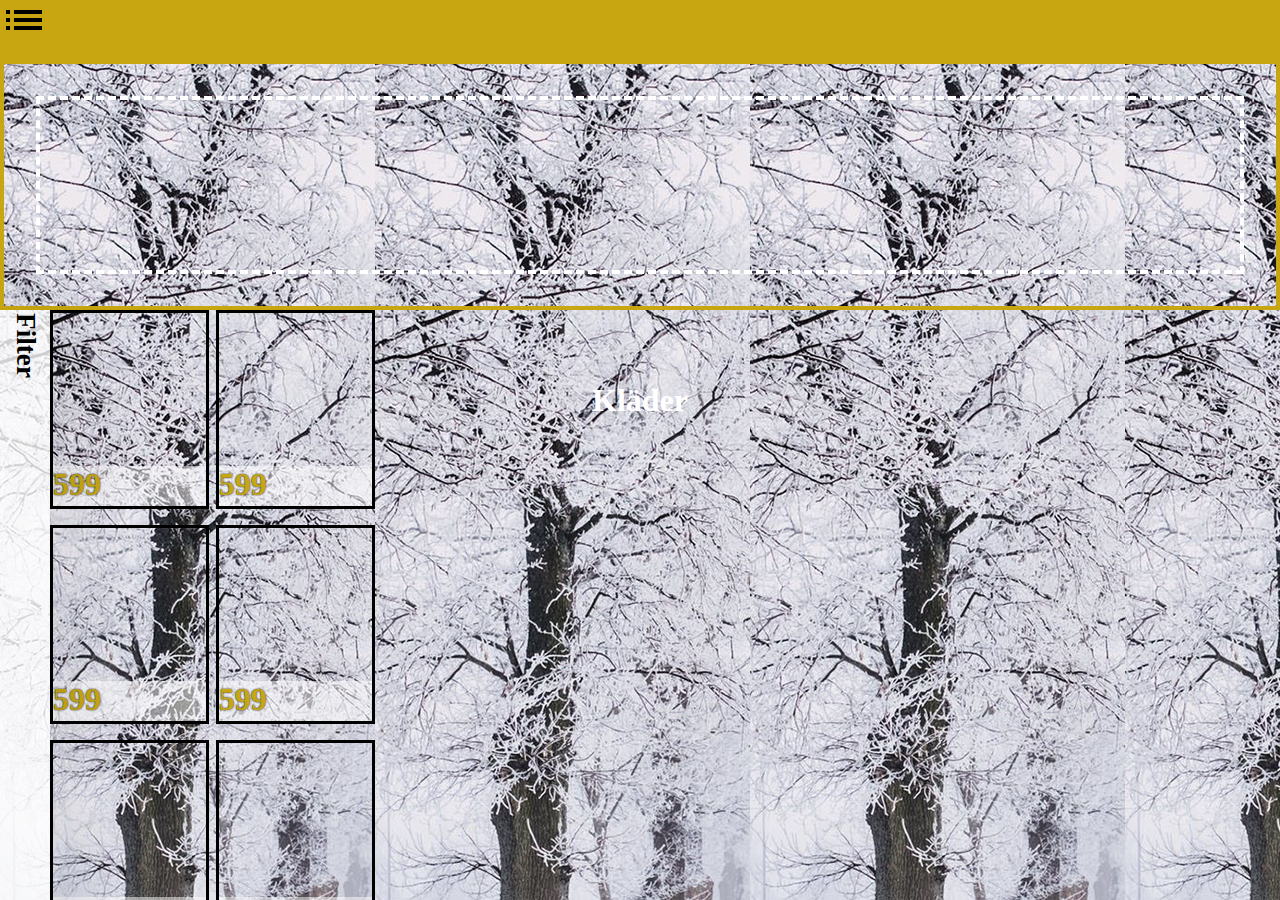
==== html/Shopping.html @ 08972095 "Update Shopping.html" ====
<!DOCTYPE html>
<html lang="en">
<head>
    <meta charset="UTF-8">
    <meta name="viewport" content="width=device-width, initial-scale=1.0">
    <meta http-equiv="X-UA-Compatible" content="ie=edge">
    <title>Document</title>
    <link rel="stylesheet" href="../css/main.css">
    <link href="https://fonts.googleapis.com/icon?family=Material+Icons"
    rel="stylesheet">
</head>
<body>
    <div class="bild_bakgrund" style="background-image:url('../img/background body tree.png')">
        <div class="wrapper">   
           <header>
               <div class="meny" onclick="doStuff()">
                   <i class="material-icons">list</i>
            </div>
               <div class="fullmeny">
                    <ul>
                        <a href="index.html">
                                <h1 class="normal_text">Home</h1>
                            </a>
                         <a href="Shopping.html">
                                <h1 class="normal_text">Shopping</h1>
                            </a>      
                        </ul>     
               </div>
           </header>
           
           <main class="main_shopping">
                <div class="bild_framsida Shoppingsida" style="background-image:url('../img/Clothes_Shopping_img.png')">
                    <div class="clothesbox">
                        <h1 class="normal_text">Kläder</h1>
                    </div>
                    </div> 
                     
                        <nav onclick="doStuff_clothes()">
                            <div class="side_nav_text">
                                <h1 class="clothestxt" >Filter</h1>
                                
                            
                            
                            
                            
                            </div>
                        </nav>
                    <div class="nav_offclick" onclick="doStuff_clothes()">
                        <div class="boxes_shopping">

                                <div class="box">
                                        <div class="boxmeny">
                                            <h1 class="h1 price">599</h1>
                                        </div>
                                </div>
                                
                                <div class="box">
                                          <div class="boxmeny">
                                              <h1 class="h1 price">599</h1>
                                     </div>
                                </div>
                                
                                <div class="box">
                                        <div class="boxmeny">
                                            <h1 class="h1 price">599</h1>
                                   </div>
                                </div>
                            
                                <div class="box">
                                    <div class="boxmeny">
                                        <h1 class="h1 price">599</h1>
                                </div>
                                </div>
                         
                                <div class="box">
                                        <div class="boxmeny">
                                            <h1 class="h1 price">599</h1>
                                     </div>
                                </div>
                               
                                <div class="box">
                                        <div class="boxmeny">
                                            <h1 class="h1 price">599</h1>
                                    </div>
                                </div>
                               
                                <div class="box">
                                        <div class="boxmeny">
                                            <h1 class="h1 price">599</h1>
                                    </div>
                                </div>

                                <div class="box">
                                        <div class="boxmeny">
                                            <h1 class="h1 price">599</h1>
                                    </div>
                                </div>
                        </div>
                    </div>
            </main>
                    
        </div>
    </div>
    <script src="../js/index.js "></script>
</body>
</html>
---- css/main.css ----
body{
margin: 0;
}

.wrapper{
height: 100vh;
width: 100vw;
overflow-x: hidden;
}

header{
height: 60px;
    background-color: #C7A611;
    position: sticky;
    top: 0; 
    padding: 1px;
    margin: -1px;
    z-index: 1000000;
}

.meny{
    height: 40px;
    width: 40px;
}


.fullmeny{
    z-index: 1;
    height: 100vh;
    background-color: #C7A611;
    position: fixed;
    left: -500px;
    transition: 0.3s;
    top:0;
    border: 3px white solid;
}

.activate{
    width: 200px;
    height: 100vh;
    position: fixed;
    background-color: #C7A611;
    left: 0;

}

.main_shopping{
height: 100%;
width: 100%;
display: grid;
grid-template-columns: 50px auto;
grid-template-rows: 250px 1fr;
}

.main_index{
    height: 100%;
    width: 100%;
    display: grid;
    grid-template-columns: 50px auto;
    grid-template-rows: 250px 50px 1fr;
}

.bild_framsida{
    outline: 4px dotted #fff;
    outline-offset: -40px;
    width: 100vw;
    border: 4px solid #C7A611;
    box-sizing: border-box; 
    grid-column: span 1;
    grid-row: span 1;
}

.Shoppingsida{
    outline: 4px dashed white;
    grid-column: span 2;
    grid-row: span 1;
}

.lowerheader{
    width: 1fr;
    height: 50px;
    background-color: rgba(199, 166, 17, 0.6) ;
    margin: 10px 0 0 0;
    grid-column: span 2;
    grid-row: span 1;

}

h3{
    color: white;
    text-shadow: 0 0 2px #000; 
    -moz-text-shadow: 0 0 2px #000;
    -webkit-text-shadow: 0 0 2px #000;
    font-size: 1.5rem;
    margin-top: 15px;
}

.boxes{
    height: 100vh;
    width: 100vw;
    grid-column: span 1;
    grid-row: span 1;
    display: grid;
    grid-template-columns: 1fr 1fr;
    grid-template-rows: 1fr 1fr 1fr 1fr;
    grid-gap: 10px;
    margin-top: 10px;
    
}
.box{
    grid-column: span 1;
    grid-row: span 1;
    border: 3px solid black;
}

.boxmeny{
    width: 100%;
    height: 40px;
    background-color: rgba(255, 255, 255, 0.5);
    margin-top: 100%;
    margin-bottom: 0;
}

i.material-icons{
    font-size: 3rem;
    text-align: center;
    margin-top: -5px;
}

.normal_text{
font-family: 'Times New Roman', Times, serif;
color: white;
display: flex;
justify-content: center;
text-align: center;
margin-top: 25%;
}

.price{
    text-shadow: 0 0 2px #000; 
    -moz-text-shadow: 0 0 2px #000;
    -webkit-text-shadow: 0 0 2px #000;
    color: #C7A611
}

ul{
    margin: 0;
    padding: 0;
}

a{
    text-decoration: none;
}

.lower_wrapper{
    height: 100%;
    width: 100%;

}

nav{
    height: 100%;
    background-color: rgba(255, 255, 255, 0.8);
    width: 50px;

    transition: 0.3s;
    box-shadow: 10px 0px 90px -15px rgba(0,0,0,0.33);

    z-index: 100;
}

.clothestxt{
    transform: rotate(90deg);
    transition: 0.3s;
    font-size: 1.7rem;
    display: flex;
    justify-content: center;
    align-items: center;
    margin-top: 20px;
}
.activate_clothes_menu{
    width: 150px;
}

.activate_clothes_text{
    transform: rotate(0deg);
    margin-top: 5px;
}

.boxes_shopping{
    width: 325px;
    height: 100%;
    margin-top: 0;
  
    grid-row: span 1;
    grid-column: span 1;

    display: grid;
    grid-template-columns: 49% 49%;
    grid-template-rows: 1fr 1fr 1fr 1fr;
    grid-gap: 2%;
}

.nav_offclick{
    height: 100%;
    width: 100%;
}
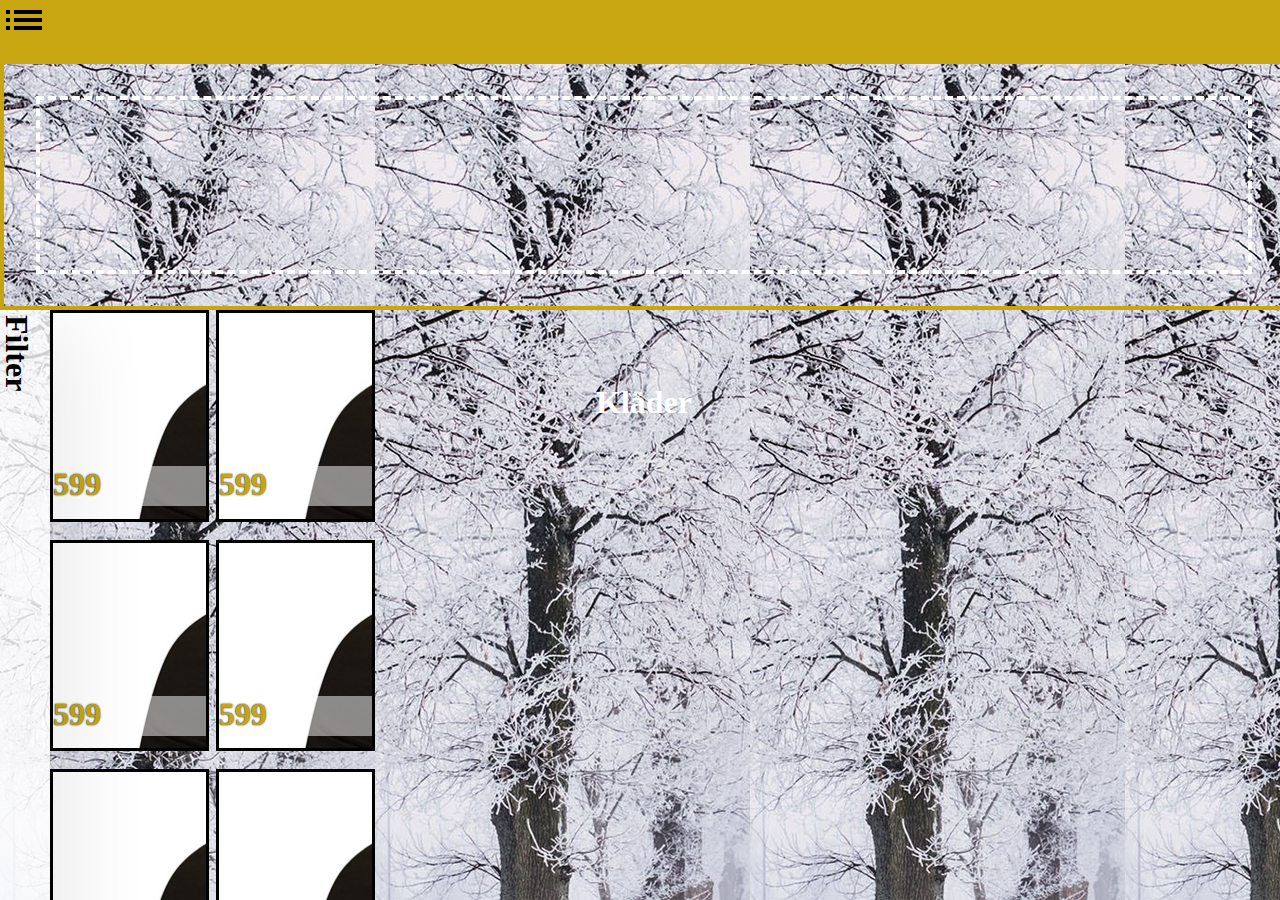
==== commit 879f9674: "Update Shopping.html" ====
--- a/html/Shopping.html
+++ b/html/Shopping.html
@@ -35,14 +35,11 @@
                     </div>
                     </div> 
                      
-                        <nav onclick="doStuff_clothes()">
+                        <nav>
+                            <h1 class="clothestxt" onclick="doStuff_clothes()">Filter</h1>
                             <div class="side_nav_text">
-                                <h1 class="clothestxt" >Filter</h1>
-                                
-                            
-                            
-                            
-                            
+                                <h1 class="lowertxt">Pris</h1>
+                                <div class="filter_pop_box" onclick="prisbox()"></div>
                             </div>
                         </nav>
                     <div class="nav_offclick" onclick="doStuff_clothes()">
--- a/css/main.css
+++ b/css/main.css
@@ -1,15 +1,19 @@
 body{
-margin: 0;
+    margin: 0;
+}
+
+.bild_bakgrund{
+    background-color: white;
 }
 
 .wrapper{
-height: 100vh;
-width: 100vw;
-overflow-x: hidden;
+    height: 100vh;
+    width: 100vw;
+    overflow-x: hidden;
 }
 
 header{
-height: 60px;
+    height: 60px;
     background-color: #C7A611;
     position: sticky;
     top: 0; 
@@ -31,7 +35,7 @@
     position: fixed;
     left: -500px;
     transition: 0.3s;
-    top:0;
+    top: 0;
     border: 3px white solid;
 }
 
@@ -41,33 +45,31 @@
     position: fixed;
     background-color: #C7A611;
     left: 0;
-
-}
-
-.main_shopping{
-height: 100%;
-width: 100%;
-display: grid;
-grid-template-columns: 50px auto;
-grid-template-rows: 250px 1fr;
+    
+}
+
+.main_shopping, main{
+    height: 100%;
+    width: 100%;
+    display: grid;
+    grid-template-columns: 50px auto;
+    grid-template-rows: 250px 1fr;
 }
 
 .main_index{
-    height: 100%;
-    width: 100%;
-    display: grid;
-    grid-template-columns: 50px auto;
     grid-template-rows: 250px 50px 1fr;
+    grid-template-columns: 1fr;
 }
 
 .bild_framsida{
+    background-image: url("../img/bild 1 beskärd rätt.png");
     outline: 4px dotted #fff;
     outline-offset: -40px;
     width: 100vw;
-    border: 4px solid #C7A611;
-    box-sizing: border-box; 
-    grid-column: span 1;
-    grid-row: span 1;
+    border: 4px solid #C7A611; 
+    grid-column: span 1;
+    grid-row: span 1;
+    background-repeat: no-repeat;
 }
 
 .Shoppingsida{
@@ -80,10 +82,9 @@
     width: 1fr;
     height: 50px;
     background-color: rgba(199, 166, 17, 0.6) ;
-    margin: 10px 0 0 0;
+    margin: 5px 0 5px 0;
     grid-column: span 2;
     grid-row: span 1;
-
 }
 
 h3{
@@ -111,6 +112,7 @@
     grid-column: span 1;
     grid-row: span 1;
     border: 3px solid black;
+    background-image: url("../img/Black\ shirt\ template.png")
 }
 
 .boxmeny{
@@ -128,12 +130,13 @@
 }
 
 .normal_text{
-font-family: 'Times New Roman', Times, serif;
-color: white;
-display: flex;
-justify-content: center;
-text-align: center;
-margin-top: 25%;
+    font-family: 'Times New Roman', Times, serif;
+    color: white;
+    display: flex;
+    justify-content: center;
+    text-align: center;
+    margin-top: 25%;
+    font-size: 2em;
 }
 
 .price{
@@ -155,53 +158,101 @@
 .lower_wrapper{
     height: 100%;
     width: 100%;
-
+    
 }
 
 nav{
-    height: 100%;
+    height: 100vh;
     background-color: rgba(255, 255, 255, 0.8);
     width: 50px;
-
+    
+    display: grid;
+    grid-template-columns: 100%;
+    grid-template-rows: 40px auto;
+    grid-template-areas: 
+    "clothestxt"
+    "textbox"
+    ;
+    
     transition: 0.3s;
     box-shadow: 10px 0px 90px -15px rgba(0,0,0,0.33);
-
+    
     z-index: 100;
-}
+    
+}
+
 
 .clothestxt{
     transform: rotate(90deg);
+    position: relative;
     transition: 0.3s;
-    font-size: 1.7rem;
+    font-size: 2rem;
+    margin: 20px 0 0 0;
+}
+
+.activate_clothes_menu{
+    width: 150px;
+}
+
+.activate_clothes_text{
+    transform: rotate(0deg);
+    grid-area: clothestxt;
+
+    margin-top: 0px;
+    display: flex;
+    align-items: center;
+    justify-content: center;
+}
+.side_nav_text{
+grid-area: textbox;
+
+
+display: grid;
+grid-template-columns: 1fr 1fr;
+grid-template-rows: 40px 40px 40px 40px;
+}
+
+.lowertxt{
+    font-size: 0;
+}
+
+.activate_lowertxt{
+    font-size: 1.5rem;
+    grid-column: span 1;
+    grid-row: span 1;
     display: flex;
     justify-content: center;
     align-items: center;
-    margin-top: 20px;
-}
-.activate_clothes_menu{
-    width: 150px;
-}
-
-.activate_clothes_text{
-    transform: rotate(0deg);
-    margin-top: 5px;
+}
+
+.filter_pop_box{
+    height: 0;
+    width: 0;
+
+}
+.activate_filter_pop_box{
+    height: 100%;
+    width: 100%;
+    background-color: blue;
+    grid-column: span 1;
+    grid-row: span 1;
+}
+
+.activate_prisbox{
+    height: 200px;
+    
 }
 
 .boxes_shopping{
     width: 325px;
     height: 100%;
     margin-top: 0;
-  
-    grid-row: span 1;
-    grid-column: span 1;
-
+    
+    grid-row: span 1;
+    grid-column: span 1;
+    
     display: grid;
     grid-template-columns: 49% 49%;
     grid-template-rows: 1fr 1fr 1fr 1fr;
     grid-gap: 2%;
 }
-
-.nav_offclick{
-    height: 100%;
-    width: 100%;
-}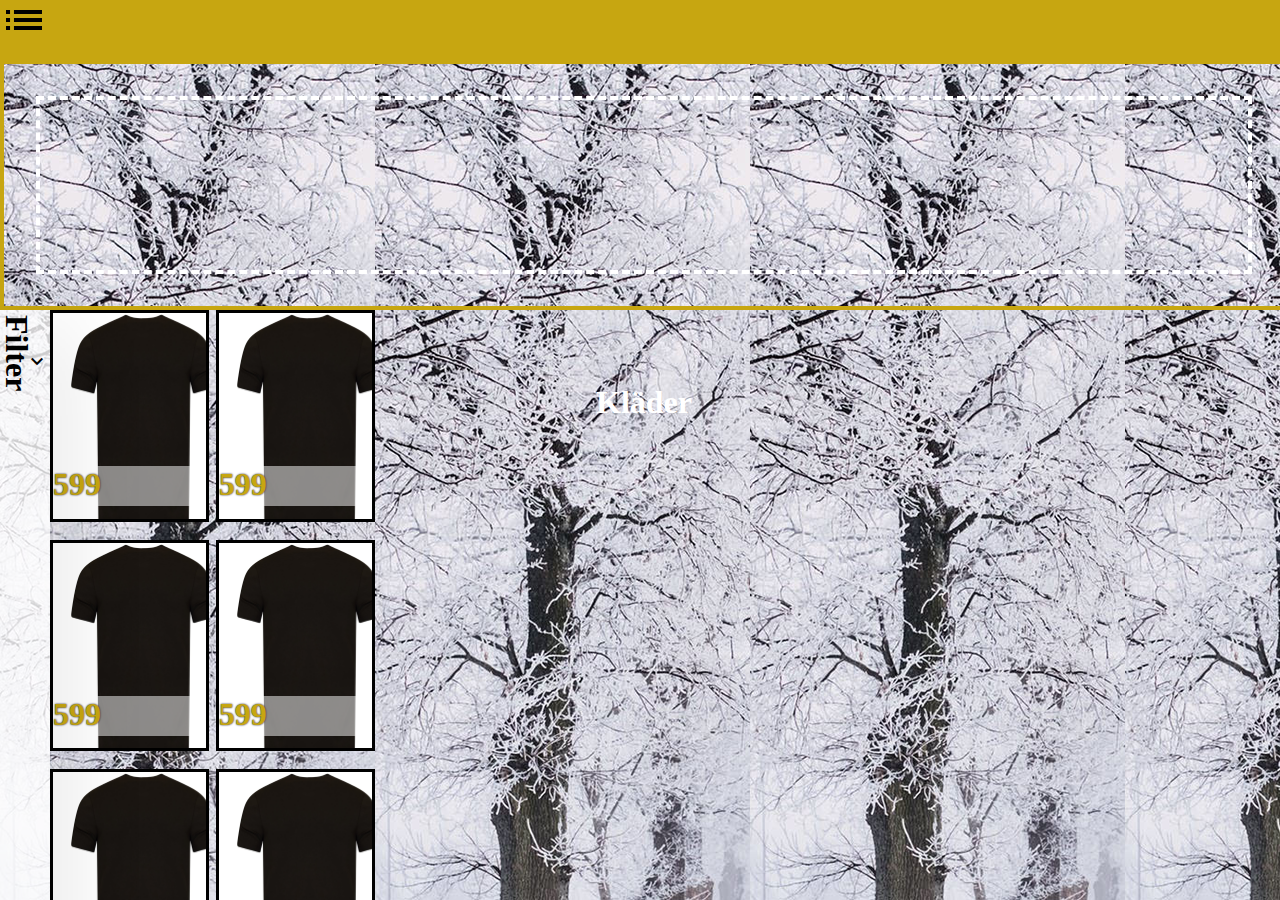
==== commit e335e135: "Update Shopping.html" ====
--- a/html/Shopping.html
+++ b/html/Shopping.html
@@ -14,7 +14,7 @@
         <div class="wrapper">   
            <header>
                <div class="meny" onclick="doStuff()">
-                   <i class="material-icons">list</i>
+                   <i class="material-icons burgarmeny">list</i>
             </div>
                <div class="fullmeny">
                     <ul>
@@ -39,7 +39,9 @@
                             <h1 class="clothestxt" onclick="doStuff_clothes()">Filter</h1>
                             <div class="side_nav_text">
                                 <h1 class="lowertxt">Pris</h1>
-                                <div class="filter_pop_box" onclick="prisbox()"></div>
+                                <div class="filter_pop_box" onclick="prisbox()">
+                                <i class="material-icons">keyboard_arrow_down</i>
+                                </div>
                             </div>
                         </nav>
                     <div class="nav_offclick" onclick="doStuff_clothes()">
--- a/css/main.css
+++ b/css/main.css
@@ -123,7 +123,7 @@
     margin-bottom: 0;
 }
 
-i.material-icons{
+i.burgarmeny{
     font-size: 3rem;
     text-align: center;
     margin-top: -5px;
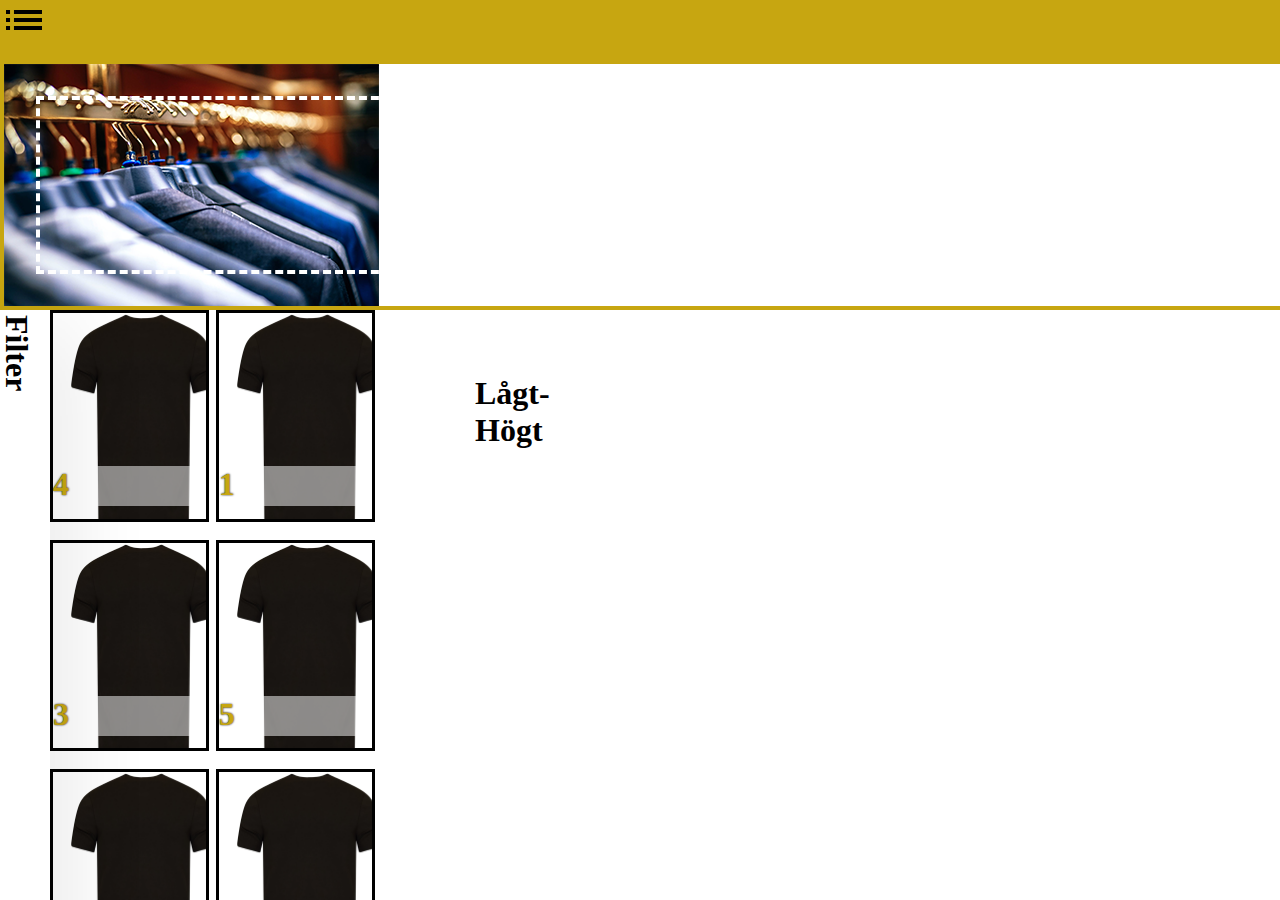
==== commit e855488b: "Update Shopping.html" ====
--- a/html/Shopping.html
+++ b/html/Shopping.html
@@ -10,7 +10,7 @@
     rel="stylesheet">
 </head>
 <body>
-    <div class="bild_bakgrund" style="background-image:url('../img/background body tree.png')">
+    <div class="bild_bakgrund">
         <div class="wrapper">   
            <header>
                <div class="meny" onclick="doStuff()">
@@ -29,7 +29,7 @@
            </header>
            
            <main class="main_shopping">
-                <div class="bild_framsida Shoppingsida" style="background-image:url('../img/Clothes_Shopping_img.png')">
+                <div class="bild_framsida Shoppingsida">
                     <div class="clothesbox">
                         <h1 class="normal_text">Kläder</h1>
                     </div>
@@ -39,59 +39,60 @@
                             <h1 class="clothestxt" onclick="doStuff_clothes()">Filter</h1>
                             <div class="side_nav_text">
                                 <h1 class="lowertxt">Pris</h1>
-                                <div class="filter_pop_box" onclick="prisbox()">
-                                <i class="material-icons">keyboard_arrow_down</i>
+                                <div class="filter_pop_box" >
+                                <i class="material-icons down_arrow" onclick="prisbox()">keyboard_arrow_down</i>
+                                <h1 class="lågt_högt" onclick="low2high()">Lågt-Högt</h1>
                                 </div>
                             </div>
                         </nav>
-                    <div class="nav_offclick" onclick="doStuff_clothes()">
+                    <div class="nav_offclick">
                         <div class="boxes_shopping">
 
-                                <div class="box">
+                                <div class="box fourth">
                                         <div class="boxmeny">
-                                            <h1 class="h1 price">599</h1>
+                                            <h1 class="h1 price">4</h1>
                                         </div>
                                 </div>
                                 
-                                <div class="box">
+                                <div class="box first">
                                           <div class="boxmeny">
-                                              <h1 class="h1 price">599</h1>
+                                              <h1 class="h1 price">1</h1>
                                      </div>
                                 </div>
                                 
-                                <div class="box">
+                                <div class="box third">
                                         <div class="boxmeny">
-                                            <h1 class="h1 price">599</h1>
+                                            <h1 class="h1 price">3</h1>
                                    </div>
                                 </div>
                             
-                                <div class="box">
+                                <div class="box fifth">
                                     <div class="boxmeny">
-                                        <h1 class="h1 price">599</h1>
+                                        <h1 class="h1 price">5</h1>
                                 </div>
                                 </div>
                          
-                                <div class="box">
+                                <div class="box second">
                                         <div class="boxmeny">
-                                            <h1 class="h1 price">599</h1>
+                                            <h1 class="h1 price">2</h1>
                                      </div>
                                 </div>
                                
-                                <div class="box">
+                                <div class="box seventh">
                                         <div class="boxmeny">
-                                            <h1 class="h1 price">599</h1>
+                                            <h1 class="h1 price">7</h1>
                                     </div>
                                 </div>
                                
-                                <div class="box">
+                                <div class="box sixth">
                                         <div class="boxmeny">
-                                            <h1 class="h1 price">599</h1>
+                                            <h1 class="h1 price">6</h1>
                                     </div>
                                 </div>
 
-                                <div class="box">
+                                <div class="box eigth">
                                         <div class="boxmeny">
-                                            <h1 class="h1 price">599</h1>
+                                            <h1 class="h1 price">8</h1>
                                     </div>
                                 </div>
                         </div>
--- a/css/main.css
+++ b/css/main.css
@@ -76,6 +76,7 @@
     outline: 4px dashed white;
     grid-column: span 2;
     grid-row: span 1;
+    background-image: url(../img/Clothes_Shopping_Img.png)
 }
 
 .lowerheader{
@@ -104,6 +105,7 @@
     display: grid;
     grid-template-columns: 1fr 1fr;
     grid-template-rows: 1fr 1fr 1fr 1fr;
+    
     grid-gap: 10px;
     margin-top: 10px;
     
@@ -206,9 +208,8 @@
 .side_nav_text{
 grid-area: textbox;
 
-
 display: grid;
-grid-template-columns: 1fr 1fr;
+grid-template-columns: 75px 75px;
 grid-template-rows: 40px 40px 40px 40px;
 }
 
@@ -228,14 +229,14 @@
 .filter_pop_box{
     height: 0;
     width: 0;
-
+    
 }
 .activate_filter_pop_box{
+    border: black solid 2px;
+    grid-column: span 1;
+    grid-row: span 1;
     height: 100%;
-    width: 100%;
-    background-color: blue;
-    grid-column: span 1;
-    grid-row: span 1;
+    width: 100%
 }
 
 .activate_prisbox{
@@ -255,4 +256,109 @@
     grid-template-columns: 49% 49%;
     grid-template-rows: 1fr 1fr 1fr 1fr;
     grid-gap: 2%;
-}
+
+    grid-template-areas: 
+    "first second"
+    "third fourth"
+    "fifth sixth"
+    "seventh eigth"
+    ;
+}
+.first{
+    grid-area: second;
+}
+.second{
+    grid-area: fifth;
+}
+.third{grid-area: third;}
+
+.fourth{
+    grid-area: first;
+}
+.fifth{
+    grid-area: fourth;
+}
+.sixth{
+    grid-area: sixth;
+}
+.seventh{
+    grid-area: eigth;
+}
+.eigth{
+    grid-area: seventh;
+}
+
+
+
+
+.a_first{
+grid-area: first;
+}
+.a_second{
+grid-area: second;
+}
+
+.a_third{
+grid-area: third;
+}
+
+.a_fourth{
+grid-area: fourth;
+}
+
+.a_fifth{
+grid-area: fifth;
+}
+
+.a_sixth{
+grid-area: sixth;
+}
+
+.a_seventh{
+grid-area: seventh;
+}
+.a_eigth{
+grid-area: eigth;
+}
+
+
+i.down_arrow{
+    font-size: 0em;
+    display: flex;
+    justify-content: center;
+    align-content: center;
+    margin-top: 4px;
+    position: relative;
+    transform: rotate(90deg);
+    transition: 0.2s
+}
+
+i.a_down_arrow{
+font-size: 2em;
+}
+
+i.activate_down_arrow{
+    transform: rotate(0deg);
+    margin-left: 35px;
+    font-size: 2em;
+}
+.lågt_högt{
+    margin-left: 400px;
+}
+
+.activate_lågt_högt{
+    font-size: 1.5em;
+    border: #000 solid 1px;
+    margin-top: 0px;
+    margin-left: 0;
+}
+
+.högt_lågt{
+    margin-left: 400px;
+    margin-top: -10px;
+}
+.activate_högt_lågt{
+    margin-left: 0;
+    border: #000 solid 1px;
+    font-size: 1.5em;
+}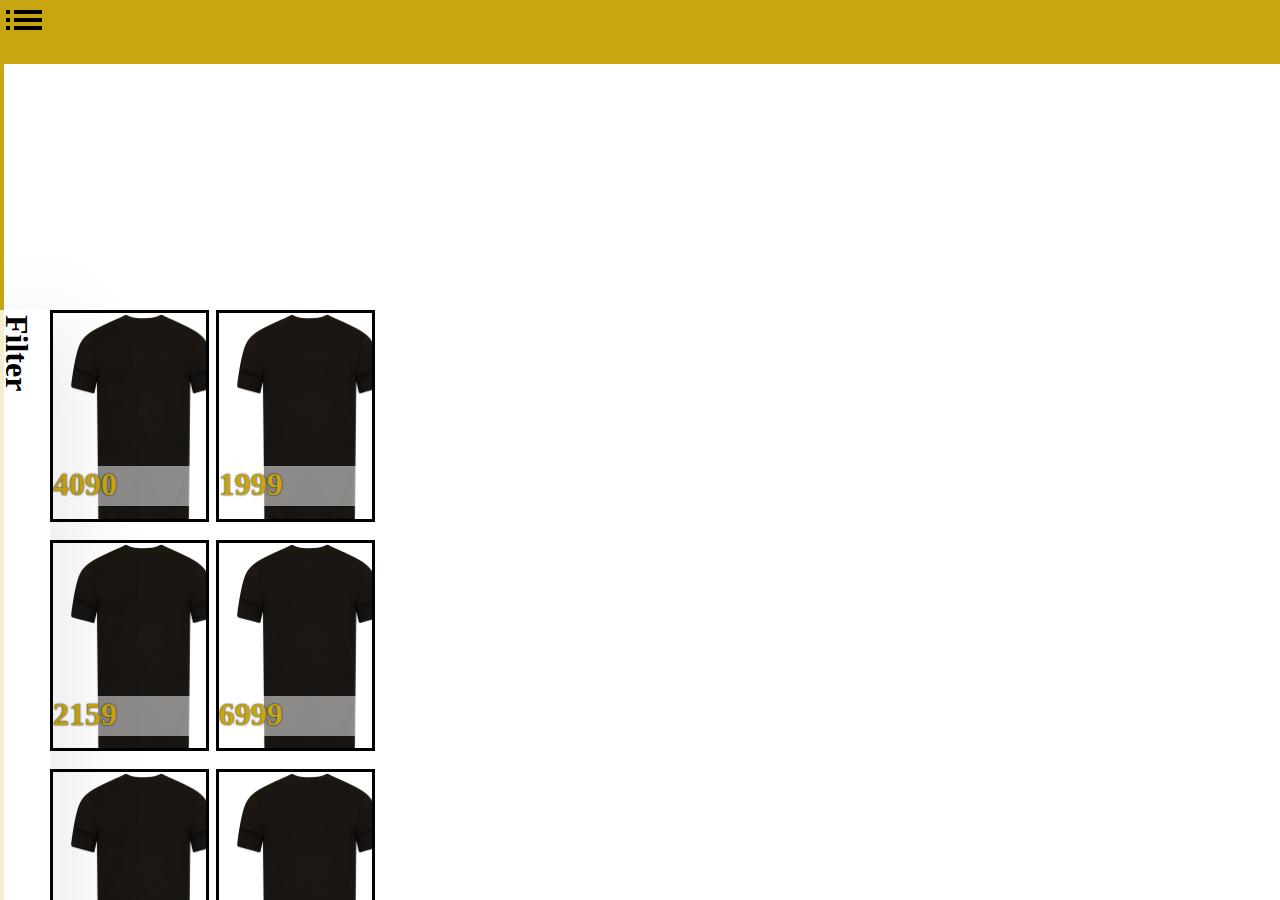
==== commit 13f7ff2d: "Update Shopping.html" ====
--- a/html/Shopping.html
+++ b/html/Shopping.html
@@ -41,7 +41,8 @@
                                 <h1 class="lowertxt">Pris</h1>
                                 <div class="filter_pop_box" >
                                 <i class="material-icons down_arrow" onclick="prisbox()">keyboard_arrow_down</i>
-                                <h1 class="lågt_högt" onclick="low2high()">Lågt-Högt</h1>
+                                <h1 class="lågt_högt" onclick=" reset2(); low2high() ">Lågt-Högt</h1>
+                                <h1 class="högt_lågt" onclick=" reset(); high2low()">Högt-lågt</h1>
                                 </div>
                             </div>
                         </nav>
@@ -50,49 +51,49 @@
 
                                 <div class="box fourth">
                                         <div class="boxmeny">
-                                            <h1 class="h1 price">4</h1>
+                                            <h1 class="h1 price">4090</h1>
                                         </div>
                                 </div>
                                 
                                 <div class="box first">
                                           <div class="boxmeny">
-                                              <h1 class="h1 price">1</h1>
+                                              <h1 class="h1 price">1999</h1>
                                      </div>
                                 </div>
                                 
                                 <div class="box third">
                                         <div class="boxmeny">
-                                            <h1 class="h1 price">3</h1>
+                                            <h1 class="h1 price">2159</h1>
                                    </div>
                                 </div>
                             
                                 <div class="box fifth">
                                     <div class="boxmeny">
-                                        <h1 class="h1 price">5</h1>
+                                        <h1 class="h1 price">6999</h1>
                                 </div>
                                 </div>
                          
                                 <div class="box second">
                                         <div class="boxmeny">
-                                            <h1 class="h1 price">2</h1>
+                                            <h1 class="h1 price">2150</h1>
                                      </div>
                                 </div>
                                
                                 <div class="box seventh">
                                         <div class="boxmeny">
-                                            <h1 class="h1 price">7</h1>
+                                            <h1 class="h1 price">12,000</h1>
                                     </div>
                                 </div>
                                
                                 <div class="box sixth">
                                         <div class="boxmeny">
-                                            <h1 class="h1 price">6</h1>
+                                            <h1 class="h1 price">8199</h1>
                                     </div>
                                 </div>
 
                                 <div class="box eigth">
                                         <div class="boxmeny">
-                                            <h1 class="h1 price">8</h1>
+                                            <h1 class="h1 price">23,199</h1>
                                     </div>
                                 </div>
                         </div>
--- a/css/main.css
+++ b/css/main.css
@@ -76,7 +76,7 @@
     outline: 4px dashed white;
     grid-column: span 2;
     grid-row: span 1;
-    background-image: url(../img/Clothes_Shopping_Img.png)
+    background-image: url("../img/Clothes_Shopping_Img.png")
 }
 
 .lowerheader{
@@ -227,8 +227,7 @@
 }
 
 .filter_pop_box{
-    height: 0;
-    width: 0;
+    margin-left: 1000px;
     
 }
 .activate_filter_pop_box{
@@ -236,7 +235,8 @@
     grid-column: span 1;
     grid-row: span 1;
     height: 100%;
-    width: 100%
+    width: 100%;
+    margin-left: 0;
 }
 
 .activate_prisbox{
@@ -264,32 +264,6 @@
     "seventh eigth"
     ;
 }
-.first{
-    grid-area: second;
-}
-.second{
-    grid-area: fifth;
-}
-.third{grid-area: third;}
-
-.fourth{
-    grid-area: first;
-}
-.fifth{
-    grid-area: fourth;
-}
-.sixth{
-    grid-area: sixth;
-}
-.seventh{
-    grid-area: eigth;
-}
-.eigth{
-    grid-area: seventh;
-}
-
-
-
 
 .a_first{
 grid-area: first;
@@ -351,6 +325,7 @@
     border: #000 solid 1px;
     margin-top: 0px;
     margin-left: 0;
+    
 }
 
 .högt_lågt{
@@ -361,4 +336,19 @@
     margin-left: 0;
     border: #000 solid 1px;
     font-size: 1.5em;
+
+}
+
+@media only screen and (min-device-width: 800px)
+{
+    .bild_framsida{
+        width: 100vw;
+        height: 100vh;
+        background-image: url("../img/400H.png");
+
+    }
+    .main_index{
+        grid-template-rows: 400px 50px 1fr;
+        grid-template-columns: 1fr;
+    }
 }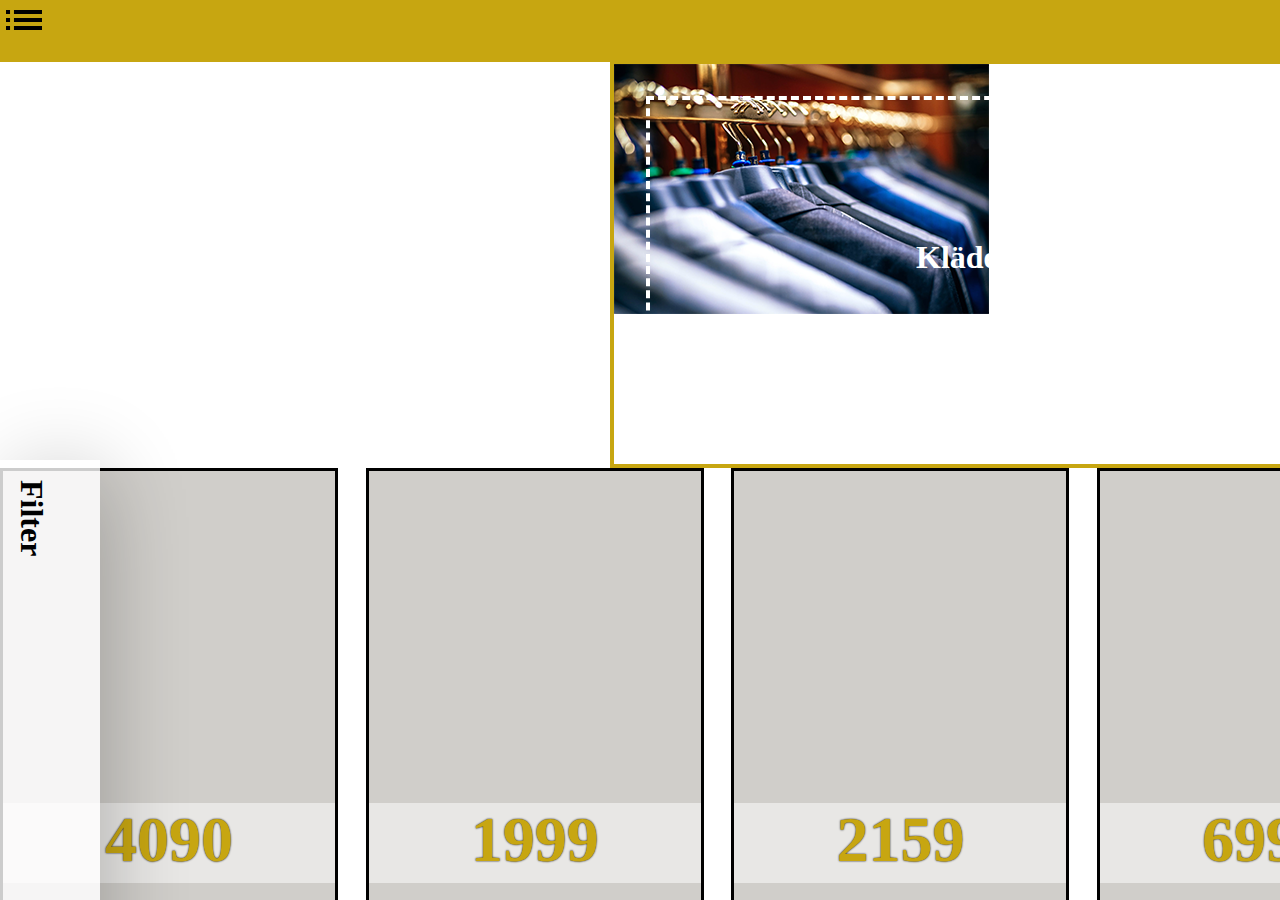
==== commit cbc454c6: "Update Shopping.html" ====
--- a/html/Shopping.html
+++ b/html/Shopping.html
@@ -29,24 +29,26 @@
            </header>
            
            <main class="main_shopping">
+               <div class="bakgrund2shopping">
                 <div class="bild_framsida Shoppingsida">
                     <div class="clothesbox">
                         <h1 class="normal_text">Kläder</h1>
                     </div>
                     </div> 
+                </div>
                      
-                        <nav>
-                            <h1 class="clothestxt" onclick="doStuff_clothes()">Filter</h1>
-                            <div class="side_nav_text">
-                                <h1 class="lowertxt">Pris</h1>
-                                <div class="filter_pop_box" >
-                                <i class="material-icons down_arrow" onclick="prisbox()">keyboard_arrow_down</i>
-                                <h1 class="lågt_högt" onclick=" reset2(); low2high() ">Lågt-Högt</h1>
-                                <h1 class="högt_lågt" onclick=" reset(); high2low()">Högt-lågt</h1>
-                                </div>
+                    <nav>
+                        <h1 class="clothestxt" onclick="doStuff_clothes()">Filter</h1>
+                        <div class="side_nav_text">
+                            <h1 class="lowertxt">Pris</h1>
+                            <div class="filter_pop_box" >
+                            <i class="material-icons down_arrow" onclick="prisbox()">keyboard_arrow_down</i>
+                            <h1 class="lågt_högt" onclick=" reset2(); low2high() ">Lågt-Högt</h1>
+                            <h1 class="högt_lågt" onclick=" reset(); high2low()">Högt-lågt</h1>
                             </div>
-                        </nav>
-                    <div class="nav_offclick">
+                        </div>
+                    </nav>
+                    <div class="pc_box">
                         <div class="boxes_shopping">
 
                                 <div class="box fourth">
@@ -96,8 +98,8 @@
                                             <h1 class="h1 price">23,199</h1>
                                     </div>
                                 </div>
+                                </div>
                         </div>
-                    </div>
             </main>
                     
         </div>
--- a/css/main.css
+++ b/css/main.css
@@ -103,18 +103,20 @@
     grid-column: span 1;
     grid-row: span 1;
     display: grid;
-    grid-template-columns: 1fr 1fr;
-    grid-template-rows: 1fr 1fr 1fr 1fr;
+    grid-template-columns: 1fr 1fr 1fr 1fr;
+    grid-template-rows: 1fr 1fr 1fr 1fr ;
     
     grid-gap: 10px;
     margin-top: 10px;
     
 }
 .box{
+    background-color: rgb(208, 206, 202);
     grid-column: span 1;
     grid-row: span 1;
     border: 3px solid black;
-    background-image: url("../img/Black\ shirt\ template.png")
+    background-image: url("../img/shirt4mobile.png");
+    background-repeat: no-repeat;
 }
 
 .boxmeny{
@@ -145,7 +147,10 @@
     text-shadow: 0 0 2px #000; 
     -moz-text-shadow: 0 0 2px #000;
     -webkit-text-shadow: 0 0 2px #000;
-    color: #C7A611
+    color: #C7A611;
+    display: flex;
+    justify-content: center;
+    align-items: center;
 }
 
 ul{
@@ -170,7 +175,7 @@
     
     display: grid;
     grid-template-columns: 100%;
-    grid-template-rows: 40px auto;
+    grid-template-rows: 50px auto;
     grid-template-areas: 
     "clothestxt"
     "textbox"
@@ -227,7 +232,7 @@
 }
 
 .filter_pop_box{
-    margin-left: 1000px;
+    margin-left: 3000px;
     
 }
 .activate_filter_pop_box{
@@ -248,9 +253,6 @@
     width: 325px;
     height: 100%;
     margin-top: 0;
-    
-    grid-row: span 1;
-    grid-column: span 1;
     
     display: grid;
     grid-template-columns: 49% 49%;
@@ -317,7 +319,7 @@
     font-size: 2em;
 }
 .lågt_högt{
-    margin-left: 400px;
+    margin-left: 3000px;
 }
 
 .activate_lågt_högt{
@@ -329,7 +331,7 @@
 }
 
 .högt_lågt{
-    margin-left: 400px;
+    margin-left: 3000px;
     margin-top: -10px;
 }
 .activate_högt_lågt{
@@ -342,13 +344,101 @@
 @media only screen and (min-device-width: 800px)
 {
     .bild_framsida{
-        width: 100vw;
-        height: 100vh;
-        background-image: url("../img/400H.png");
-
+        grid-column: span 1;
+        grid-row: span 1;
+        height: 400px;
+        background-image: none;
+        border: none;
+        outline: none;
+        width: 700px;
+        margin-left: 610px;
+
+    }
+    
+    .framsida_pc{
+        background-image: url("../img/pexels-photo-717988.jpeg"); 
+        background-repeat: no-repeat;
+        border: 4px solid #C7A611;
+        outline: 4px dotted #fff;
+        outline-offset: -40px;
+        height: 100%;
+        width: 100%;
     }
     .main_index{
         grid-template-rows: 400px 50px 1fr;
         grid-template-columns: 1fr;
     }
+    nav{
+        margin-left: 0;
+        width: 100px;
+        grid-row: span 1;
+        grid-column: span 1;
+
+    }
+    .pc_box{
+        width: 100vw;
+        height: 100%;
+        display: flex;
+        justify-content: center;
+        align-items: center;
+        grid-column: span 1;
+        grid-row: span 1;
+        margin-top: 8px;    }
+    .clothestxt{
+        margin: 70px 0 0 0;
+    }
+    .side_nav_text{
+        margin-top: 70px;
+    }
+    .activate_filter_pop_box{
+        border: none;
+        outline: 2px solid black;
+        outline-offset: -2px
+
+    }
+    .main_shopping{
+        grid-template-rows: 400px 1fr;
+        grid-template-columns: 100px 1fr;
+       
+    }
+    .Shoppingsida{
+        outline: 4px dashed white;
+        background-image: url(../img/Clothes_Shopping_Img.png);
+        border: 4px solid #C7A611;
+    }
+    .bakgrund2shopping{
+        grid-column: span 2;
+        grid-row: span 2;
+        z-index: 0;
+        background-image: url(../img/bakgrundShopping.jpeg);
+        background-repeat: no-repeat;
+    }
+
+    .box{
+        background-repeat: no-repeat;
+        background-image: url(../img/shirt4pc.png);
+    }
+
+    .price{
+        font-size: 4em;
+    }
+
+    .boxmeny{
+        height: 80px;;
+    }
+
+    
+
+    .boxes_shopping{
+        width: 1820px;
+        margin-left: -100px;
+        grid-template-columns: 24.5% 24.5% 24.5% 24.5%;
+        grid-template-rows: 1fr 1fr;
+        grid-gap: 2%;
+
+        grid-template-areas: 
+        "first second third fourth"
+        "fifth sixth seventh eigth"
+        ;
+    }
 }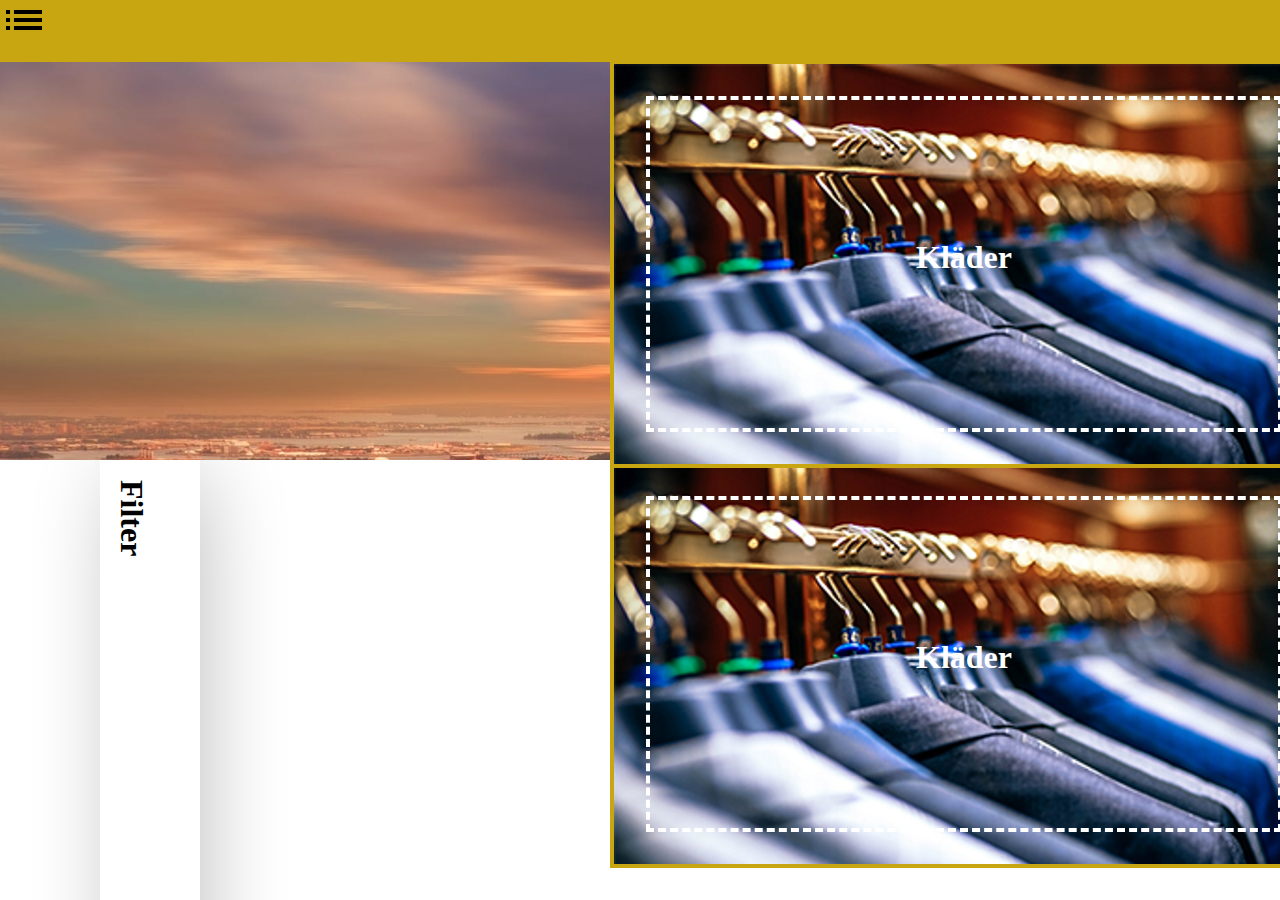
==== commit b48e9e35: "Update Shopping.html" ====
--- a/html/Shopping.html
+++ b/html/Shopping.html
@@ -19,24 +19,32 @@
                <div class="fullmeny">
                     <ul>
                         <a href="index.html">
-                                <h1 class="normal_text">Home</h1>
+                                <h1 class="normal_text menytext">Home</h1>
                             </a>
                          <a href="Shopping.html">
-                                <h1 class="normal_text">Shopping</h1>
+                                <h1 class="normal_text menytext">Shopping</h1>
                             </a>      
                         </ul>     
                </div>
            </header>
            
            <main class="main_shopping">
-               <div class="bakgrund2shopping">
+            <div class="bakgrund2shopping">
                 <div class="bild_framsida Shoppingsida">
                     <div class="clothesbox">
                         <h1 class="normal_text">Kläder</h1>
                     </div>
-                    </div> 
                 </div>
-                     
+            </div>
+
+            <div class="förlåtmig_david">
+                    <div class="bild_framsida Shoppingsida">
+                            <div class="clothesbox">
+                                <h1 class="normal_text">Kläder</h1>
+                            </div>
+                        </div>
+            </div>
+
                     <nav>
                         <h1 class="clothestxt" onclick="doStuff_clothes()">Filter</h1>
                         <div class="side_nav_text">
@@ -48,7 +56,6 @@
                             </div>
                         </div>
                     </nav>
-                    <div class="pc_box">
                         <div class="boxes_shopping">
 
                                 <div class="box fourth">
@@ -99,7 +106,6 @@
                                     </div>
                                 </div>
                                 </div>
-                        </div>
             </main>
                     
         </div>
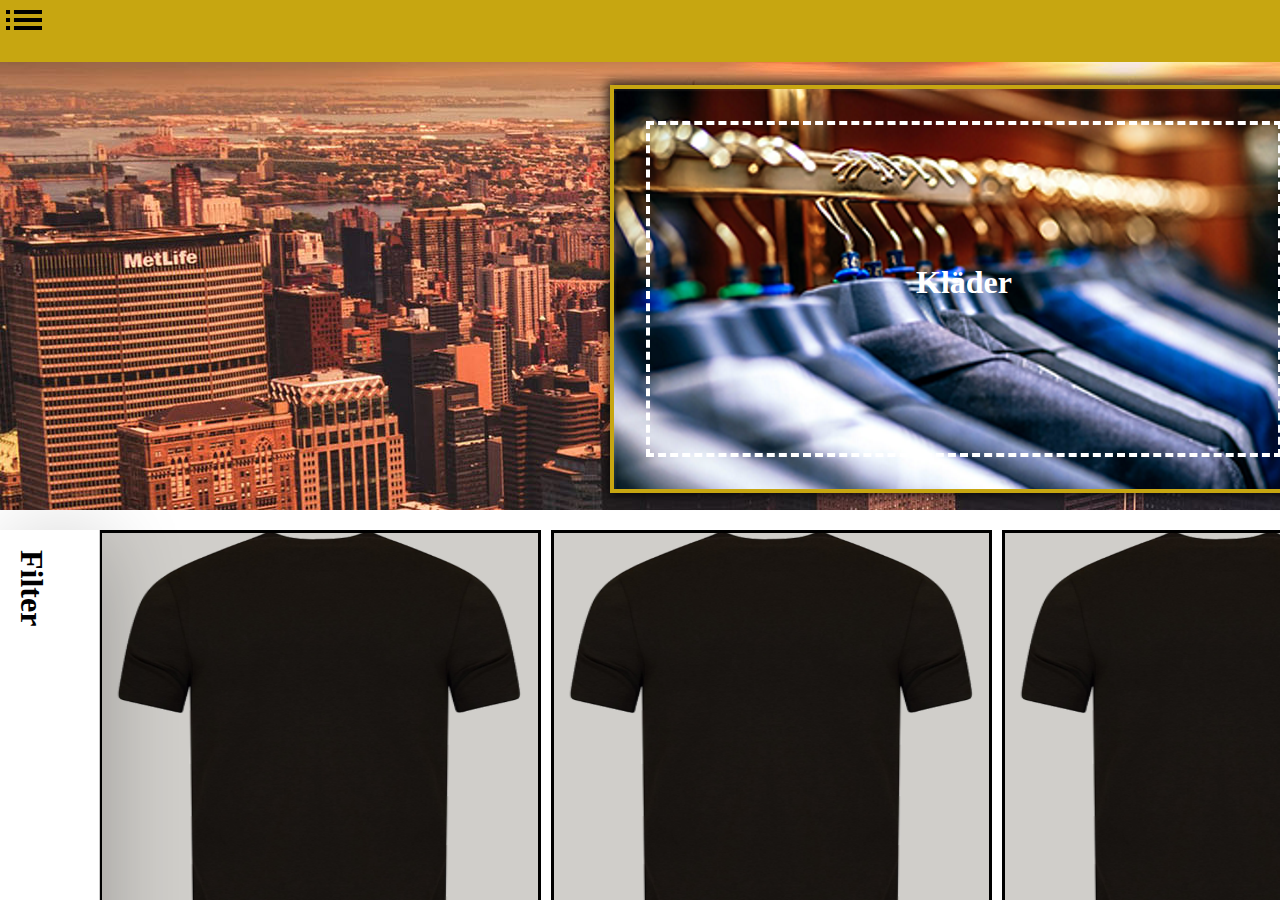
==== commit 3b54b5e9: "Update Shopping.html" ====
--- a/html/Shopping.html
+++ b/html/Shopping.html
@@ -76,7 +76,7 @@
                                    </div>
                                 </div>
                             
-                                <div class="box fifth">
+                                <div class="box fifth FifthShirt">
                                     <div class="boxmeny">
                                         <h1 class="h1 price">6999</h1>
                                 </div>
@@ -88,7 +88,7 @@
                                      </div>
                                 </div>
                                
-                                <div class="box seventh">
+                                <div class="box seventh FourthShirt">
                                         <div class="boxmeny">
                                             <h1 class="h1 price">12,000</h1>
                                     </div>
--- a/css/main.css
+++ b/css/main.css
@@ -52,22 +52,35 @@
     height: 100%;
     width: 100%;
     display: grid;
-    grid-template-columns: 50px auto;
+    grid-template-columns: 50px 1fr;
     grid-template-rows: 250px 1fr;
+    grid-row-gap: 10px;
+}
+
+.förlåtmig_david{
+    grid-column: span 2;
+    grid-row: span 1;
+}
+
+.bakgrund2shopping{
+   display: none;
 }
 
 .main_index{
+    display: grid;
     grid-template-rows: 250px 50px 1fr;
     grid-template-columns: 1fr;
 }
+
 
 .bild_framsida{
     background-image: url("../img/bild 1 beskärd rätt.png");
     outline: 4px dotted #fff;
     outline-offset: -40px;
-    width: 100vw;
+    width: 100%;
+    height: 100%;
     border: 4px solid #C7A611; 
-    grid-column: span 1;
+    grid-column: span 2;
     grid-row: span 1;
     background-repeat: no-repeat;
 }
@@ -103,8 +116,8 @@
     grid-column: span 1;
     grid-row: span 1;
     display: grid;
-    grid-template-columns: 1fr 1fr 1fr 1fr;
-    grid-template-rows: 1fr 1fr 1fr 1fr ;
+    grid-template-columns: 1fr 1fr;
+    grid-template-rows: 1fr 1fr 1fr 1fr;
     
     grid-gap: 10px;
     margin-top: 10px;
@@ -341,17 +354,18 @@
 
 }
 
+
+
 @media only screen and (min-device-width: 800px)
 {
     .bild_framsida{
-        grid-column: span 1;
-        grid-row: span 1;
         height: 400px;
         background-image: none;
         border: none;
         outline: none;
         width: 700px;
         margin-left: 610px;
+        margin-top: 25px;
 
     }
     
@@ -363,9 +377,10 @@
         outline-offset: -40px;
         height: 100%;
         width: 100%;
+        box-shadow: 0px 0px 10px 3px rgba(0,0,0,0.75);
     }
     .main_index{
-        grid-template-rows: 400px 50px 1fr;
+        grid-template-rows: 450px 50px 1fr;
         grid-template-columns: 1fr;
     }
     nav{
@@ -375,15 +390,20 @@
         grid-column: span 1;
 
     }
+
+    .förlåtmig_david{
+        display: none;
+    }
     .pc_box{
-        width: 100vw;
+        width: 100%;
         height: 100%;
         display: flex;
         justify-content: center;
         align-items: center;
         grid-column: span 1;
         grid-row: span 1;
-        margin-top: 8px;    }
+        margin-top: 8px;    
+    }
     .clothestxt{
         margin: 70px 0 0 0;
     }
@@ -397,7 +417,7 @@
 
     }
     .main_shopping{
-        grid-template-rows: 400px 1fr;
+        grid-template-rows: 450px 1fr;
         grid-template-columns: 100px 1fr;
        
     }
@@ -405,40 +425,92 @@
         outline: 4px dashed white;
         background-image: url(../img/Clothes_Shopping_Img.png);
         border: 4px solid #C7A611;
-    }
+        margin-top: 25px;
+        box-shadow: 0px 0px 10px 3px rgba(0,0,0,0.75);
+    }
+
     .bakgrund2shopping{
+        display: block;
         grid-column: span 2;
         grid-row: span 2;
         z-index: 0;
-        background-image: url(../img/bakgrundShopping.jpeg);
+        background-image: url(../img/true_bakgrundsShopping.jpg);
         background-repeat: no-repeat;
+    }
+
+    .bild_bakgrund_home{
+        background-image: url(../img/bakgrundHomeCUT.jpg)
+    }
+
+    .OneShirt{
+        background-image: url(../img/FIRSTSHIRTPC.png) !important;
+    }
+
+    .TwoShirt{
+        background-image: url(../img/SECONDSHIRTPC.png) !important;
+    }
+
+    .ThirdShirt{
+        background-image: url(../img/THIRDSHIRTPC.png) !important;
+    }
+
+    .FourthShirt{
+        background-image: url(../img/FOURTHSHIRTPC.png) !important;
+    }
+
+    .FifthShirt{
+        background-image: url(../img/FIFTHSHIRTPC.png) !important;
     }
 
     .box{
         background-repeat: no-repeat;
         background-image: url(../img/shirt4pc.png);
-    }
+
+    }
+
 
     .price{
         font-size: 4em;
     }
 
     .boxmeny{
-        height: 80px;;
+        height: 80px;
     }
 
     
 
     .boxes_shopping{
-        width: 1820px;
-        margin-left: -100px;
-        grid-template-columns: 24.5% 24.5% 24.5% 24.5%;
+        width: 1796px;
+        margin-left: -1px;
+        grid-template-columns: 1fr 1fr 1fr 1fr;
         grid-template-rows: 1fr 1fr;
-        grid-gap: 2%;
+        grid-gap: 10px;
 
         grid-template-areas: 
         "first second third fourth"
         "fifth sixth seventh eigth"
         ;
     }
+
+    .menytext:hover{
+        background-color: rgba(255, 255, 255, 0.5);
+        font-size: 2.5em;
+        transition: 0.4s;
+    }
+
+    .menytext{
+        transition: 0.4s;
+    }
+
+    .lowerheader{
+        margin: 0;
+    }
+
+    .boxes{
+        grid-template-columns: 1fr 1fr 1fr 1fr;
+    grid-template-rows: 1fr 1fr 1fr 1fr ;
+    
+    grid-gap: 10px;
+    margin-top: 10px;
+    }
 }